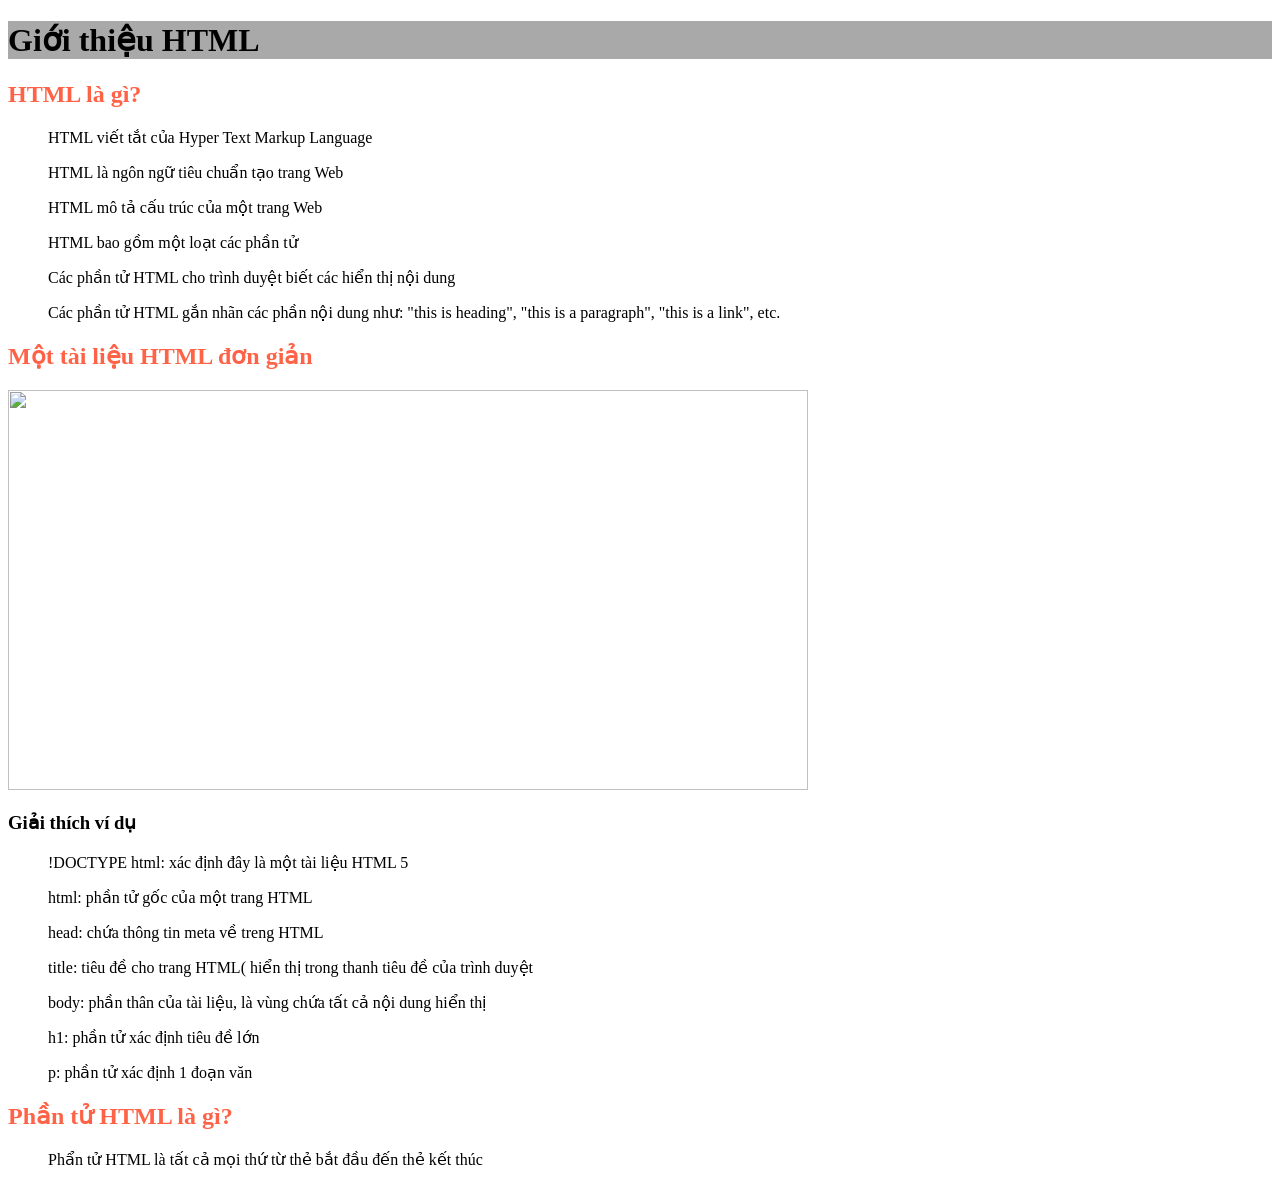
==== HTML_Beginner/introHTML.html @ c4c89d4c "Add files via upload" ====
<!DOCTYPE html>
<html>
    <head>
        <title>Intro_HTML</title>
    </head>
    <body>
        <h1 style="background-color:darkgray;"> Giới thiệu HTML</h1>
        <h2 style="color:Tomato;">HTML là gì?</h3>
            <p><ol>HTML viết tắt của Hyper Text Markup Language</ol><p>
            <p><ol>HTML là ngôn ngữ tiêu chuẩn tạo trang Web</ol></p>
            <p><ol>HTML mô tả cấu trúc của một trang Web</ol></p> 
            <p><ol>HTML bao gồm một loạt các phần tử</ol></p> 
            <p><ol>Các phần tử HTML cho trình duyệt biết các hiển thị nội dung </ol></p>
            <p><ol>Các phần tử HTML gắn nhãn các phần nội dung như: "this is heading", "this is a paragraph", "this is a link", etc.</ol></p>
        <h2 style="color:Tomato;">Một tài liệu HTML đơn giản</h2>
        <img src="file:///C:/Users/buitr/Videos/Captures/Tryit%20Editor%20v3.6%20-%20Google%20Chrome%208_6_2021%205_13_52%20PM%20(2).png" width="800"height="400">
        <h3>Giải thích ví dụ</h3>
        <p><ol>!DOCTYPE html: xác định đây là một tài liệu HTML 5</ol></p>
        <p><ol>html: phần tử gốc của một trang HTML</ol></p>
        <p><ol>head: chứa thông tin meta về treng HTML</ol></p>
        <p><ol>title: tiêu đề cho trang HTML( hiển thị trong thanh tiêu đề của trình duyệt</ol></p>
        <p><ol>body: phần thân của tài liệu, là vùng chứa tất cả nội dung hiển thị</ol></p>
        <p><ol>h1: phần tử xác định tiêu đề lớn</ol></p>
        <p><ol>p: phần tử xác định 1 đoạn văn</ol></p>
        <h2 style="color:tomato;">Phần tử HTML là gì?</h2>
        <p><ol>Phẩn tử HTML là tất cả mọi thứ từ thẻ bắt đầu đến thẻ kết thúc</ol></p>
    </body>

</html>
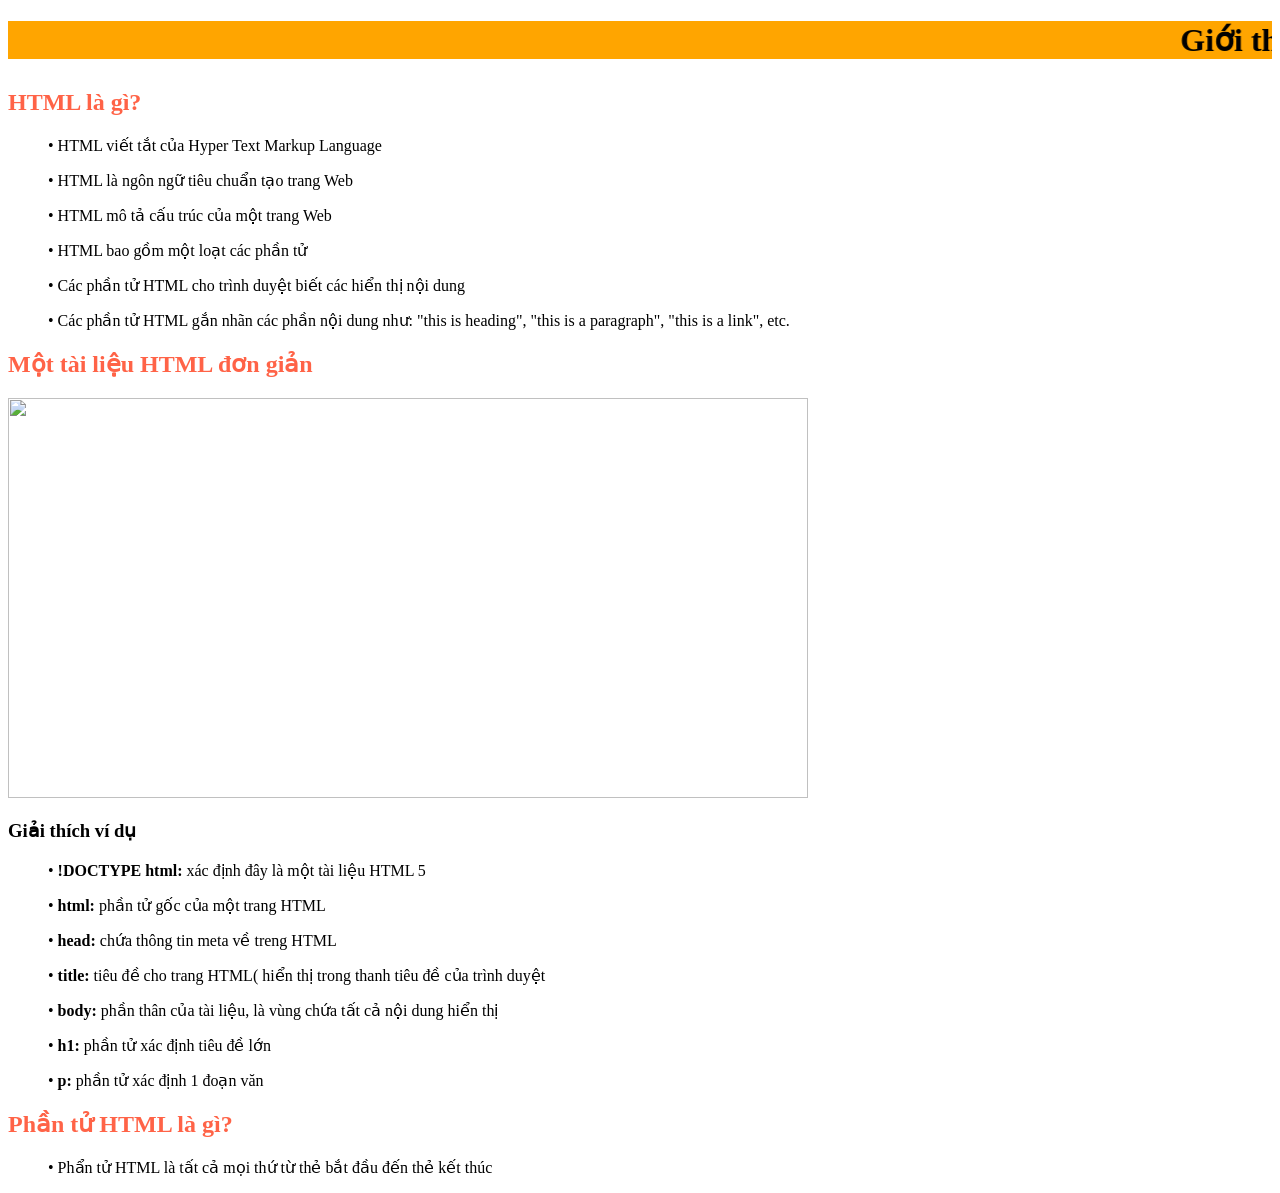
==== commit bfd4822a: "Update introHTML.html" ====
--- a/HTML_Beginner/introHTML.html
+++ b/HTML_Beginner/introHTML.html
@@ -4,26 +4,26 @@
         <title>Intro_HTML</title>
     </head>
     <body>
-        <h1 style="background-color:darkgray;"> Giới thiệu HTML</h1>
+        <h1 <font ><marquee direction="left" style="background:orange">Giới thiệu HTML</marquee></font> </h1>
         <h2 style="color:Tomato;">HTML là gì?</h3>
-            <p><ol>HTML viết tắt của Hyper Text Markup Language</ol><p>
-            <p><ol>HTML là ngôn ngữ tiêu chuẩn tạo trang Web</ol></p>
-            <p><ol>HTML mô tả cấu trúc của một trang Web</ol></p> 
-            <p><ol>HTML bao gồm một loạt các phần tử</ol></p> 
-            <p><ol>Các phần tử HTML cho trình duyệt biết các hiển thị nội dung </ol></p>
-            <p><ol>Các phần tử HTML gắn nhãn các phần nội dung như: "this is heading", "this is a paragraph", "this is a link", etc.</ol></p>
+            <p><ol>&#8226; HTML viết tắt của Hyper Text Markup Language</ol><p>
+            <p><ol>&#8226; HTML là ngôn ngữ tiêu chuẩn tạo trang Web</ol></p>
+            <p><ol>&#8226; HTML mô tả cấu trúc của một trang Web</ol></p> 
+            <p><ol>&#8226; HTML bao gồm một loạt các phần tử</ol></p> 
+            <p><ol>&#8226; Các phần tử HTML cho trình duyệt biết các hiển thị nội dung </ol></p>
+            <p><ol>&#8226; Các phần tử HTML gắn nhãn các phần nội dung như: "this is heading", "this is a paragraph", "this is a link", etc.</ol></p>
         <h2 style="color:Tomato;">Một tài liệu HTML đơn giản</h2>
         <img src="file:///C:/Users/buitr/Videos/Captures/Tryit%20Editor%20v3.6%20-%20Google%20Chrome%208_6_2021%205_13_52%20PM%20(2).png" width="800"height="400">
         <h3>Giải thích ví dụ</h3>
-        <p><ol>!DOCTYPE html: xác định đây là một tài liệu HTML 5</ol></p>
-        <p><ol>html: phần tử gốc của một trang HTML</ol></p>
-        <p><ol>head: chứa thông tin meta về treng HTML</ol></p>
-        <p><ol>title: tiêu đề cho trang HTML( hiển thị trong thanh tiêu đề của trình duyệt</ol></p>
-        <p><ol>body: phần thân của tài liệu, là vùng chứa tất cả nội dung hiển thị</ol></p>
-        <p><ol>h1: phần tử xác định tiêu đề lớn</ol></p>
-        <p><ol>p: phần tử xác định 1 đoạn văn</ol></p>
+        <p><ol>&#8226; <b>!DOCTYPE html:</b> xác định đây là một tài liệu HTML 5</ol></p>
+        <p><ol>&#8226; <b>html:</b> phần tử gốc của một trang HTML</ol></p>
+        <p><ol>&#8226; <b>head:</b> chứa thông tin meta về treng HTML</ol></p>
+        <p><ol>&#8226; <b>title:</b> tiêu đề cho trang HTML( hiển thị trong thanh tiêu đề của trình duyệt</ol></p>
+        <p><ol>&#8226; <b>body:</b> phần thân của tài liệu, là vùng chứa tất cả nội dung hiển thị</ol></p>
+        <p><ol>&#8226; <b>h1:</b> phần tử xác định tiêu đề lớn</ol></p>
+        <p><ol>&#8226; <b>p:</b> phần tử xác định 1 đoạn văn</ol></p>
         <h2 style="color:tomato;">Phần tử HTML là gì?</h2>
-        <p><ol>Phẩn tử HTML là tất cả mọi thứ từ thẻ bắt đầu đến thẻ kết thúc</ol></p>
+        <p><ol>&#8226; Phẩn tử HTML là tất cả mọi thứ từ thẻ bắt đầu đến thẻ kết thúc</ol></p>
     </body>
 
-</html>+</html>
